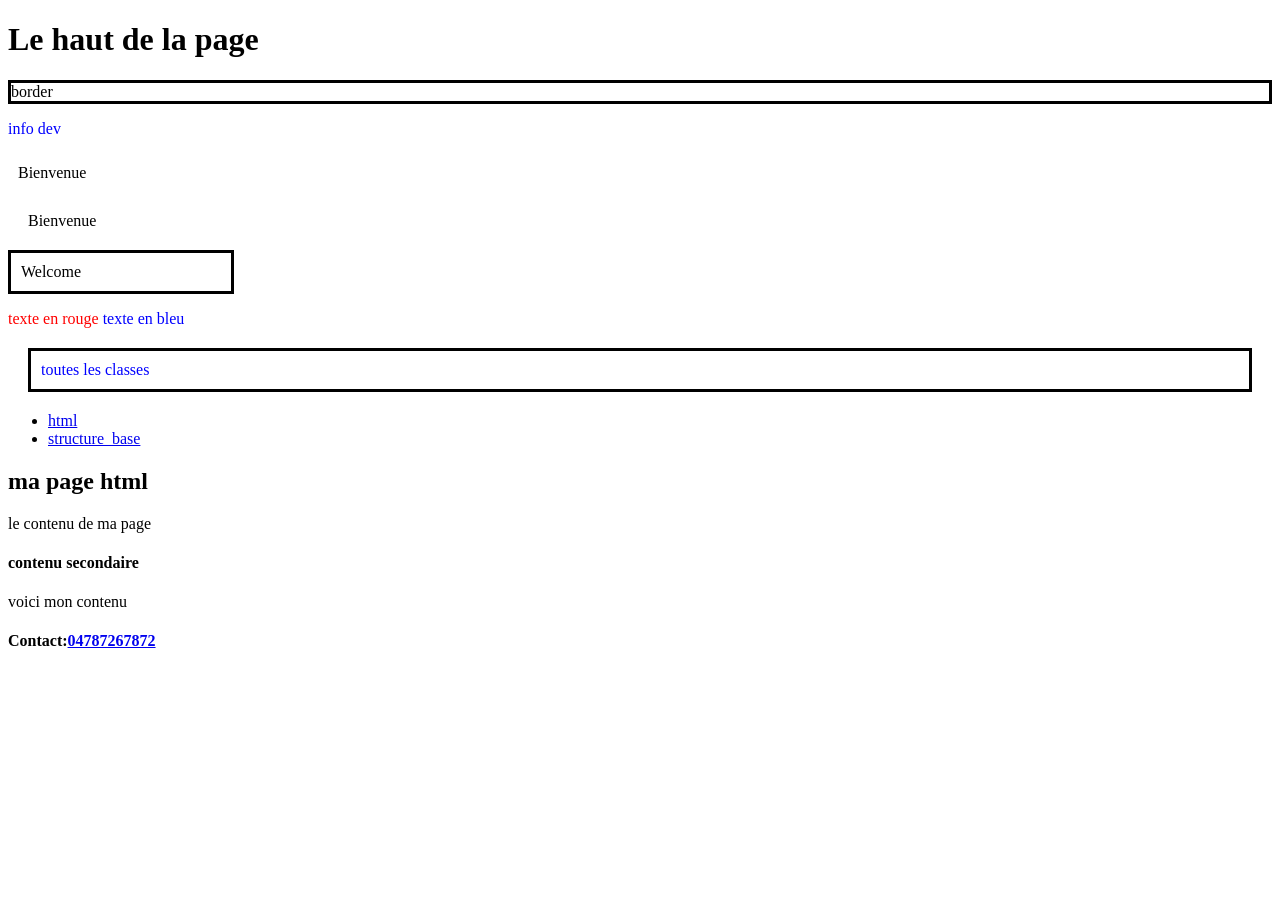
==== index.html @ 0328d8a1 "mon_repo" ====
<!DOCTYPE html>
<html>
    <head>
        <meta charset="UTF-8">
        <title>ma page html</title>
        <link rel="stylesheet" href="style.css">
    </head>
    <body>

        <header>
            <h1>Le haut de la page</h1>
        </header>
        <p class="bordure">border</p>
        <p class="bleu">info dev</p>
        <p class="padds">Bienvenue</p>
        <p class="margin">Bienvenue </p>
        <P class="bordure padds largeur">Welcome</P>
        <span class="inline">texte en rouge</span>
        <span class="bleu">texte en bleu</span>
        <p class="bordure bleu padds margin">toutes les classes</p>
        <nav>
            <ul>
                <li><a href="C:\Users\ishim\OneDrive\Documents\mon site html\0_structure_base.html">html</a></li>
                <li><a href="C:\Users\ishim\OneDrive\Documents\mon site html\0_structure_base.html">structure_base</a></li>

            </ul>
        </nav>

        <section>
            <h2>ma page html</h2>
            <p>le contenu de ma page</p>
          <aside>
            <h4>contenu secondaire</h4>
            <p>voici mon contenu</p>
          </aside>  
        </section>
        
       <footer>
            <p> <h4>Contact:<a href="phone number">04787267872</a></h4> </p>
        </footer>
    </body>
</html>
---- style.css ----
.bordure {
        border: 3px solid black;
}
.bleu {
        color: blue;
}
.padds {
        padding: 10px;
}
.margin {
        margin: 20px;
}

.largeur {
        width: 200px;
}
.inline {
        color: red;
}
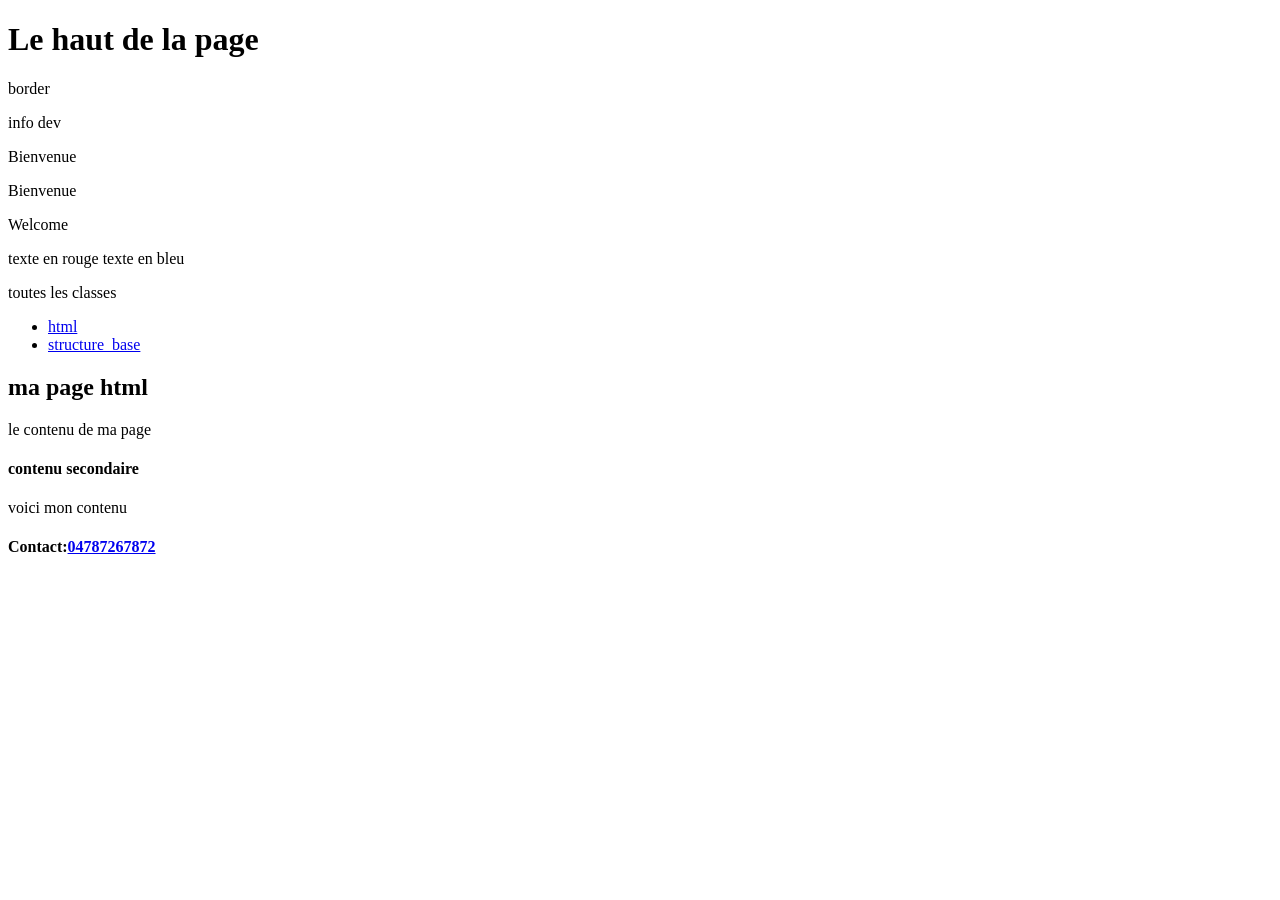
==== commit 3fefc5dc: "my_project" ====
--- a/index.html
+++ b/index.html
@@ -3,7 +3,7 @@
     <head>
         <meta charset="UTF-8">
         <title>ma page html</title>
-        <link rel="stylesheet" href="style.css">
+        <link rel="stylesheet" href="style.css"/>
     </head>
     <body>
 
--- a/style.css
+++ b/style.css
@@ -1,19 +1,50 @@
-.bordure {
-        border: 3px solid black;
+.rouge {
+        color: red;
 }
-.bleu {
-        color: blue;
+.borderline {
+        border: solid black 4px;
 }
-.padds {
-        padding: 10px;
-}
-.margin {
+
+.espace {
         margin: 20px;
 }
+.space {
+        margin: 10px;
+}
+.color_background {
+        background: rgb(0, 107, 128);
+}
+.flex_row{
+        display: flex;
+        flex-direction: row;
+        justify-content: flex-end;
+        padding-right: 50px;
+}
+ul{
+        gap:30px;
+}
+nav{
+        flex:3;
+}
+.color_title{ 
+        color: red;
 
-.largeur {
-        width: 200px;
+
 }
-.inline {
-        color: red;
+.paddi{
+        padding: 20px;
 }
+.marg{
+        margin: 20px;
+}
+.bck_ground{
+        background-image: url("NBA-Mock-Draft-FTR-(2026).jpg" );
+        background-size: cover;
+        background-position: center;
+        background-repeat: no-repeat;
+        min-height: 100vh;
+        margin: 0;
+}
+.blanco{
+        color: white;
+}
